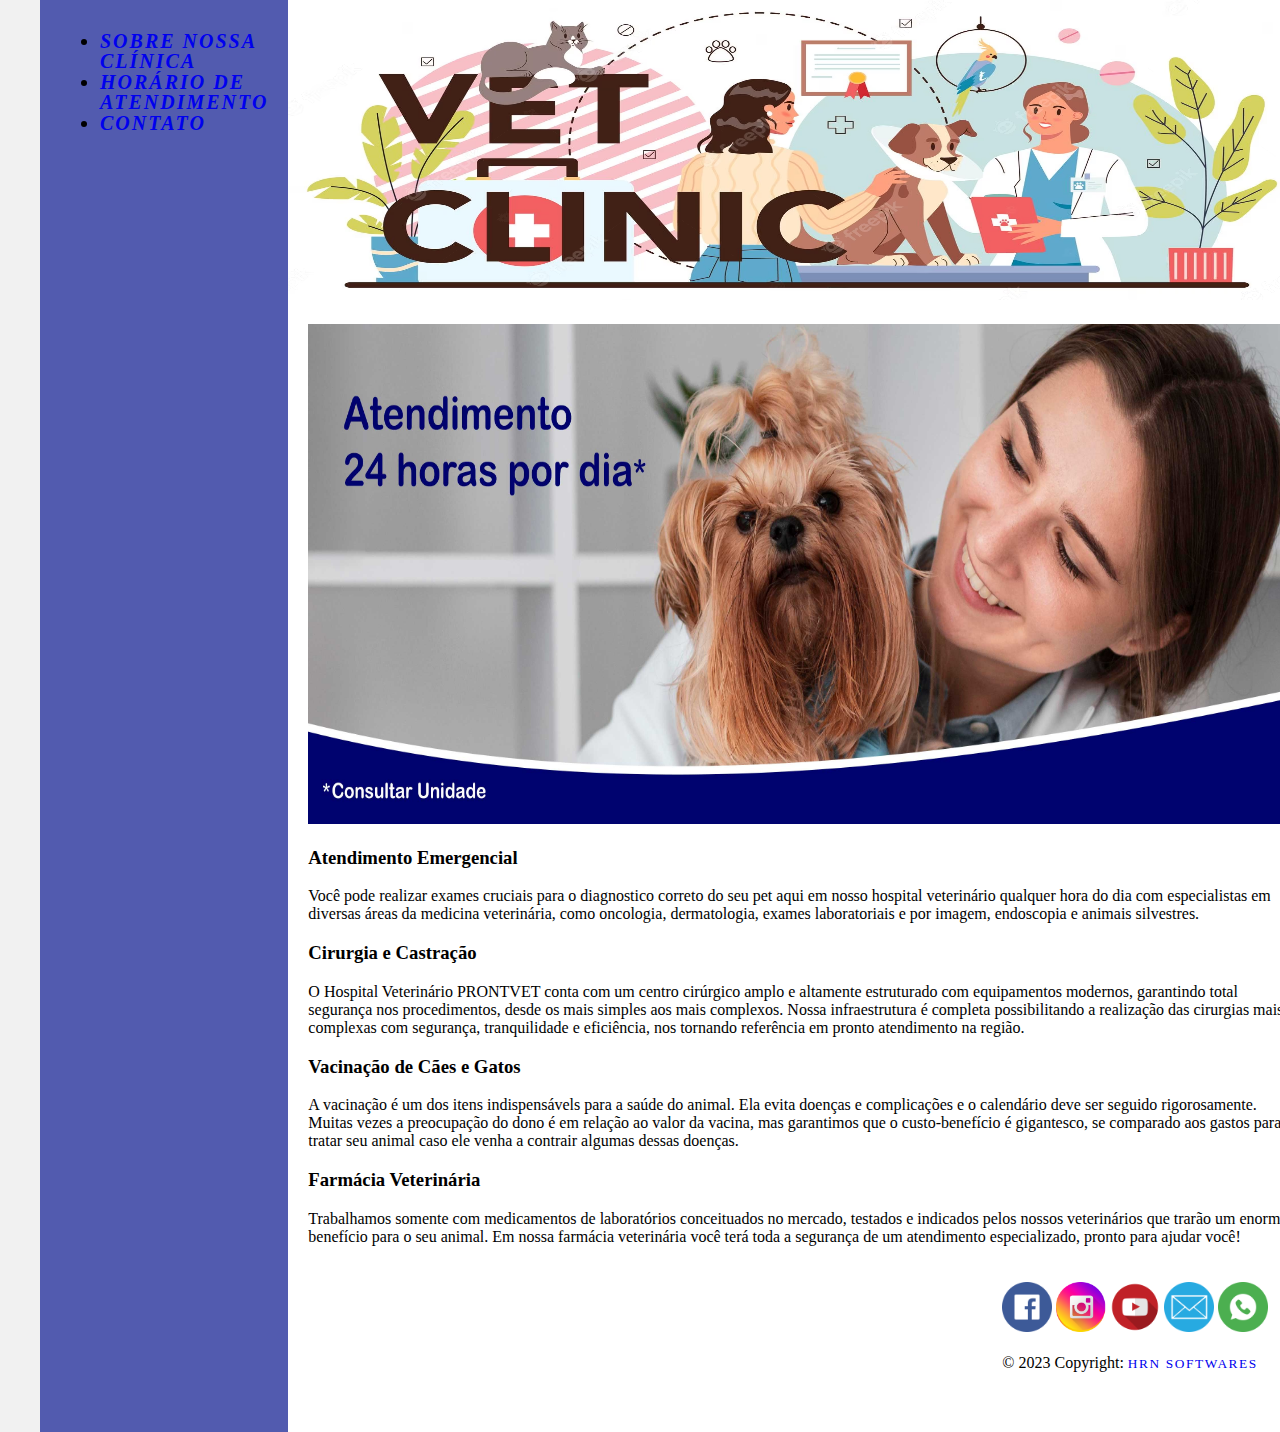
==== index.html @ b77efb8e "versão criada" ====
<!DOCTYPE html>
<html lang="en">
<head>
    <meta charset="UTF-8">
    <meta http-equiv="X-UA-Compatible" content="IE=edge">
    <meta name="viewport" content="width=device-width, initial-scale=1.0">
    <title>Projeto 1 site </title>
    <link rel="stylesheet" href="base.css">
</head>
<body>
    <div class="wrapper">
        <div class="menu">
            <!-- Aqui vai o seu menu -->
            <ul>
                <li><a href="sobre.html">Sobre nossa Clínica</a></li>
                <li><a href="horario.html">Horário de atendimento</a></li>
                <li><a href="contato.html">Contato</a></li>
            </ul>
        </div>

        <div class="main">
            <div class="header">
                <img src="img/vet-clinic.avif" width="1020" height="300" alt="">
                
                <!-- Aqui vai o seu header -->
            </div>
    
            <div class="content">
                <img a href="horario.html" src="img/Atendimento24h.jpeg" width="1000" height="500" alt="">
               <p>
                             <strong><h3> Atendimento Emergencial</h3></strong> 
                 Você pode realizar exames cruciais para o diagnostico correto do seu pet aqui em nosso hospital veterinário qualquer hora do dia com especialistas em diversas áreas da medicina veterinária, como oncologia, dermatologia, exames laboratoriais e por imagem, endoscopia e animais silvestres.
               </p>
               <p>
                               <strong><h3>Cirurgia e Castração</h3></strong>
                O Hospital Veterinário PRONTVET conta com um centro cirúrgico amplo e altamente estruturado com equipamentos modernos, garantindo total segurança nos procedimentos, desde os mais simples aos mais complexos. Nossa infraestrutura é completa possibilitando a realização das cirurgias mais complexas com segurança, tranquilidade e eficiência, nos tornando referência em pronto atendimento na região.
               </p>
               <p>
                                <strong><h3>Vacinação de Cães e Gatos</h3></strong>
                A vacinação é um dos itens indispensávels para a saúde do animal. Ela evita doenças e complicações e o calendário deve ser seguido rigorosamente. Muitas vezes a preocupação do dono é em relação ao valor da vacina, mas garantimos que o custo-benefício é gigantesco, se comparado aos gastos para tratar seu animal caso ele venha a contrair algumas dessas doenças.
               </p>
               <p>
                                <strong><h3>Farmácia Veterinária</h3></strong>
                Trabalhamos somente com medicamentos de laboratórios conceituados no mercado, testados e indicados pelos nossos veterinários que trarão um enorme benefício para o seu animal. Em nossa farmácia veterinária você terá toda a segurança de um atendimento especializado, pronto para ajudar você!
               </p>

                <!-- Aqui vai o seu conteúdo -->
            </div>
            <div class="footer">
                <a target="_blank" href="https://pt-br.facebook.com/" ><img src="img/facebook.png" alt="Facebook" width="50" height="50"></a>
                <a target="_blank" href="https://www.instagram.com/?hl=pt-br"><img src="img/insta.png" alt="instagram" width="50" height="50"></a>
                <a target="_blank" href="https://www.youtube.com/?gl=BR&hl=pt"><img src="img/youtube.png" alt="Youtube" width="50" height="50"></a>
                <a target="_blank" href="https://outlook.live.com"><img src="img/email.webp" alt="Email" width="50" height="50"></a>
                <a target="_blank" href="https://web.whatsapp.com/%F0%9F%8C%90/pt-br"><img src="img/whatsapp.png" alt="Whatsapp" width="50" height="50"></a><br><br>

                <div class="text-center p-3">© 2023 Copyright:
                    
                    <a class="text-white" href="https://HRNsoftwares.com/"><small>HRN Softwares</small></a>
                </div>
    
           
                
                <!-- Aqui vai o seu rodapé -->
            </div>
        </div>
        
    </div>
</body>
</html>
---- base.css ----
html, body {
    margin: 0;
}
body {
    background-color: #f1f1f1;
    display: flex;
    justify-content: center;
}

.wrapper {
    width: 1200px;
    display: flex;
    margin: 0 auto;
    background-color: rgb(255, 255, 255);
    position: relative;
}
.main {
    display: flex;
    flex-flow: column;
    width: 85%;
}
.menu {
    width: 30%;
    background-color: rgb(82, 91, 175);
    padding: 10px 20px 0px;
    font-size: 20px;
    font-style: italic;
    font-weight: 800;  
    cursor: pointer;
    
}

table {
    border: solid 1px rgb(0, 0, 0); /* Aqui foi para fazer a borda em volta da tabela*/
    -webkit-box-shadow: 10px 12px 13px 5px rgba(0,0,0,0.82); 
     box-shadow: 10px 12px 13px 5px rgba(0,0,0,0.82);
    
     
}
table thead th {
    background-color: rgb(0, 0, 0); /*fundo preto do título da tabela */
    color: white;            /* cor da fonte branca*/
}
table tfoot td {
    background-color: rgb(47, 47, 125);
}
table tbody tr:nth-child(even) td {
    background-color: rgb(80, 72, 236);
}
table tbody tr:hover td{
    background-color: rgb(145, 192, 242);
    cursor: pointer;
}
caption {
    background-color: black;
    color: white;
}

a {
    line-height: 1em;
      text-transform: uppercase;
      text-decoration: none;
      letter-spacing: 0.1em;
      color: rgba(#FFF, 0.35);
      display: -webkit-inline-box;
      transition: all ease-out 300ms
}

.header {
    background-color: rgb(255, 255, 255);
    min-height: 150px;
}
.content {
    background-color: white;
    min-height: 300px;
    padding: 20px;
}

.row{
    margin: 2px;
}

label{
    width: 100px;
    text-align: right;
    display: inline-block;
    padding-right: 5px;
}
fieldset{
    margin: 5px;
    border-radius: 10px;
    border-color: grey;
}

.footer {
    background-color: rgb(255, 255, 255);
    min-height: 150px;
    margin-left: 70%;
    flex-wrap: 10px;
    
    
    
    
}
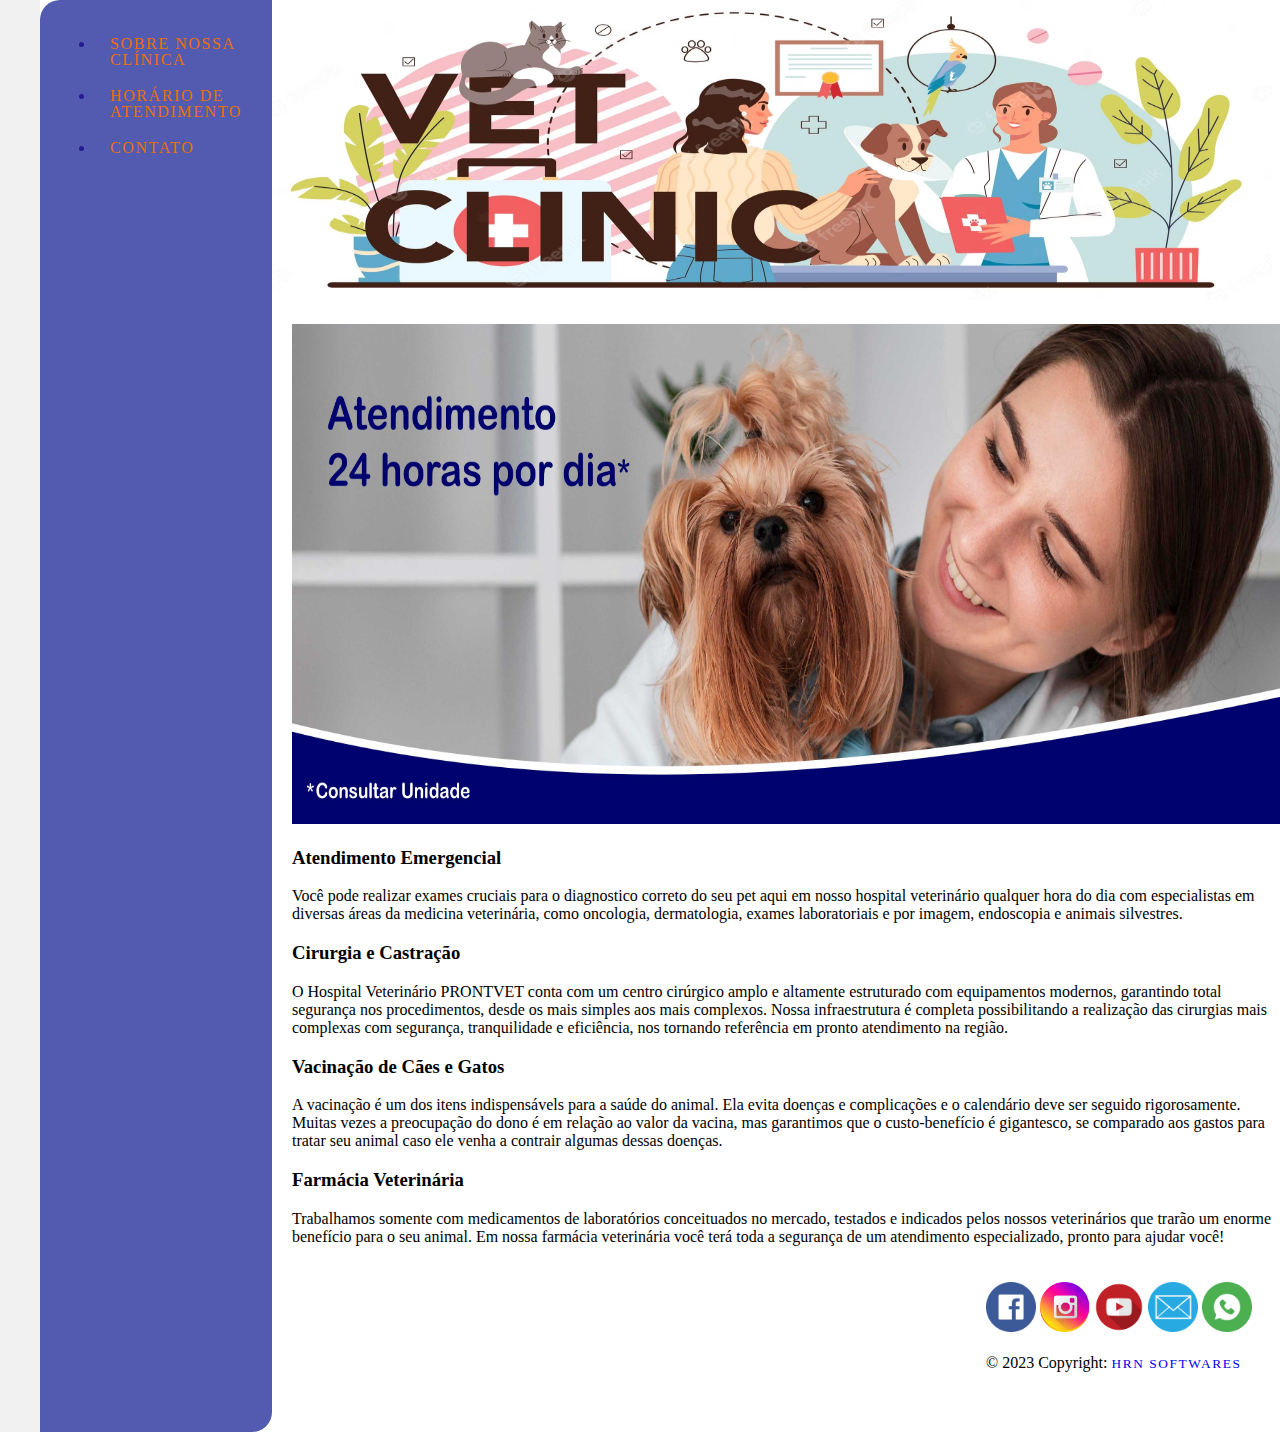
==== commit 73de7175: "atualização dos menus com CSS" ====
--- a/index.html
+++ b/index.html
@@ -20,7 +20,7 @@
 
         <div class="main">
             <div class="header">
-                <img src="img/vet-clinic.avif" width="1020" height="300" alt="">
+                <img src="img/vet-clinic.avif" width="1000"  height="300" alt="">
                 
                 <!-- Aqui vai o seu header -->
             </div>
--- a/base.css
+++ b/base.css
@@ -1,10 +1,15 @@
 html, body {
     margin: 0;
+    border-radius: 40px;
 }
+
+
+
 body {
     background-color: #f1f1f1;
     display: flex;
     justify-content: center;
+    
 }
 
 .wrapper {
@@ -18,22 +23,37 @@
     display: flex;
     flex-flow: column;
     width: 85%;
+    
 }
 .menu {
-    width: 30%;
-    background-color: rgb(82, 91, 175);
-    padding: 10px 20px 0px;
-    font-size: 20px;
-    font-style: italic;
-    font-weight: 800;  
+    background-color: rgb(82, 91, 175);  
     cursor: pointer;
+    margin: 0%;
+    display:flex;
+    padding: 10px 15px;
+    color: rgb(37, 26, 144);
+    text-decoration: none;
+    border-radius:20px 0 ;
     
 }
+
+    ul li a{
+    padding: 10px 15px;
+    color: rgb(235, 111, 10);
+    text-decoration: none;
+    border-radius: 15px 0;
+  }
+
+    ul li a:hover{
+    color: rgb(12, 190, 235);
+    background: rgb(255, 255, 255);
+  }  
 
 table {
     border: solid 1px rgb(0, 0, 0); /* Aqui foi para fazer a borda em volta da tabela*/
     -webkit-box-shadow: 10px 12px 13px 5px rgba(0,0,0,0.82); 
      box-shadow: 10px 12px 13px 5px rgba(0,0,0,0.82);
+     
     
      
 }
@@ -69,11 +89,13 @@
 .header {
     background-color: rgb(255, 255, 255);
     min-height: 150px;
+    border-radius: 15px;
 }
 .content {
     background-color: white;
     min-height: 300px;
     padding: 20px;
+    border-radius: 15px;
 }
 
 .row{
@@ -85,6 +107,7 @@
     text-align: right;
     display: inline-block;
     padding-right: 5px;
+    border-radius: 15px;
 }
 fieldset{
     margin: 5px;
@@ -97,6 +120,7 @@
     min-height: 150px;
     margin-left: 70%;
     flex-wrap: 10px;
+    border-radius: 15px;
     
     
     
